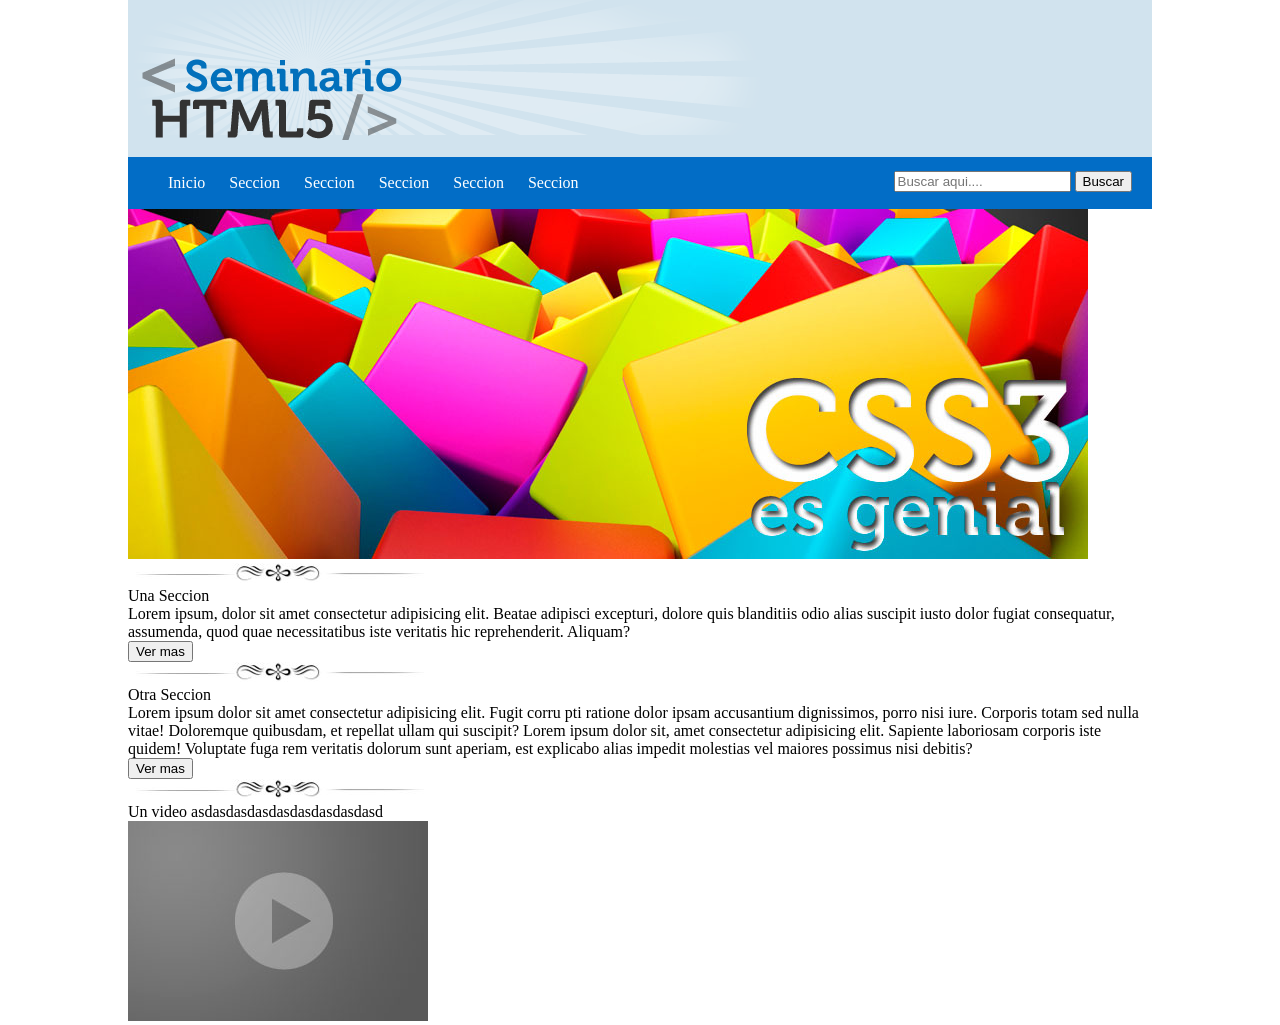
==== PracticaCSS01/index.html @ 938d322c "add i" ====
<!DOCTYPE html>
<html lang="es">
<head>
    <meta charset="UTF-8">
    <meta http-equiv="X-UA-Compatible" content="IE=edge">
    <meta name="viewport" content="width=device-width, initial-scale=1.0">
    <link rel="stylesheet" href="css/style.css">
    <title>Document</title>
</head>
<body>
    <header>
        <img src="img/resplandor.png" alt="">
        <img src="img/logo.png" alt="logo" id="logo">
        <nav>
            <ul>
                <li>Inicio</li>
                <li>Seccion</li>
                <li>Seccion</li>
                <li>Seccion</li>
                <li>Seccion</li>
                <li>Seccion</li>
            </ul>
            <form action="#">
                <input type="text" placeholder="Buscar aqui....">
                <input type="submit" value="Buscar">
            </form>
        </nav>
    </header>
    <section id="seccion01">
        <article>
            <img src="img/slide2.jpg" alt="">
        </article>
    </section>
    <section id="seccion02">
        <article>
            <img src="img/separador.jpg" alt="">
            <br>
            Una Seccion
            <br>
            Lorem ipsum, dolor sit amet consectetur adipisicing elit. 
            Beatae adipisci excepturi, dolore quis blanditiis odio alias suscipit iusto dolor 
            fugiat consequatur, assumenda, quod quae necessitatibus iste veritatis hic reprehenderit. 
            Aliquam?
            <br>
            <input type="submit" value="Ver mas">
        </article>
        <article>
            <img src="img/separador.jpg" alt="">
            <br>
            Otra Seccion
            <br>
            Lorem ipsum dolor sit amet consectetur adipisicing elit. Fugit corru pti ratione dolor ipsam accusantium dignissimos, porro nisi iure. Corporis totam sed nulla vitae! Doloremque quibusdam, et repellat ullam qui suscipit?
            Lorem ipsum dolor sit, amet consectetur adipisicing elit. Sapiente laboriosam corporis iste quidem! Voluptate fuga rem veritatis dolorum sunt aperiam, est explicabo alias impedit molestias vel maiores possimus nisi debitis?
            <br>
            <input type="submit" value="Ver mas">
        </article>
        <article>
            <img src="img/separador.jpg" alt="">
            <br>
            Un video asdasdasdasdasdasdasdasdasd
            <br>
            <img src="img/video.jpg" alt="">
        </article>
    </section>
</body>
</html>
---- PracticaCSS01/css/style.css ----
body{
    font-size: 16px;
    max-width:  1024px;
    margin: 0px auto;
}

header{
    background: #d1e3ee;
}

header nav{
    background-color: #026dc6;
    padding: 1px 0px;
}

header nav ul li{
    color: white;
    display: inline-block;
    margin-right: 20px;
}

header nav form{
    float: right;
    margin-top: -37px;
    margin-right: 20px;
}

#logo{
    margin-top: -150px;;
}
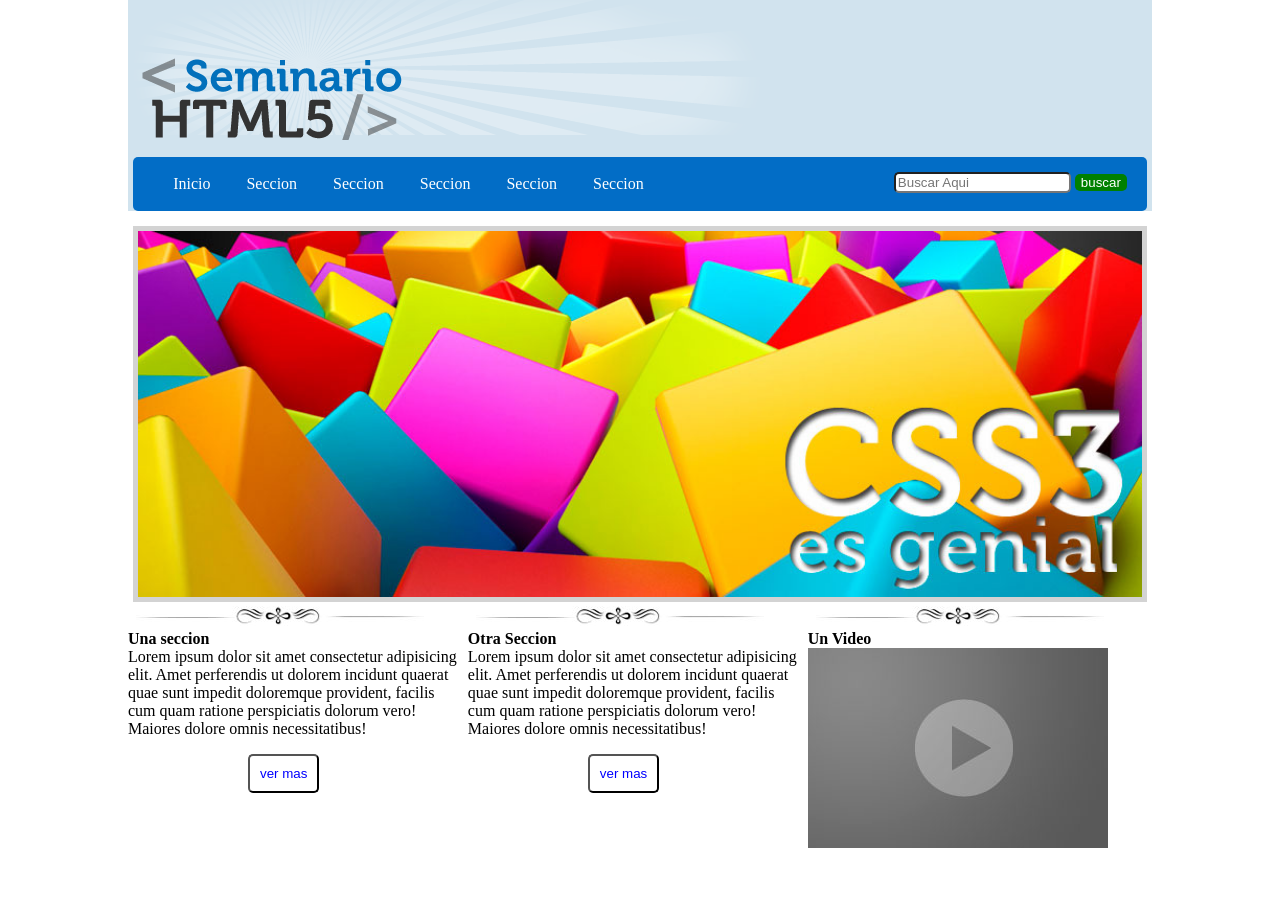
==== commit 325c2c00: "Practica01 Finalizada" ====
--- a/PracticaCSS01/index.html
+++ b/PracticaCSS01/index.html
@@ -1,12 +1,16 @@
 <!DOCTYPE html>
 <html lang="es">
+
 <head>
     <meta charset="UTF-8">
     <meta http-equiv="X-UA-Compatible" content="IE=edge">
     <meta name="viewport" content="width=device-width, initial-scale=1.0">
+    <title>Practica 01</title>
+    <link rel="preload" href="css/style.css">
     <link rel="stylesheet" href="css/style.css">
-    <title>Document</title>
+
 </head>
+
 <body>
     <header>
         <img src="img/resplandor.png" alt="">
@@ -20,47 +24,54 @@
                 <li>Seccion</li>
                 <li>Seccion</li>
             </ul>
+
             <form action="#">
-                <input type="text" placeholder="Buscar aqui....">
-                <input type="submit" value="Buscar">
+                <input type="text" placeholder="Buscar Aqui">
+                <input type="submit" value="buscar">
             </form>
         </nav>
     </header>
+
     <section id="seccion01">
-        <article>
-            <img src="img/slide2.jpg" alt="">
-        </article>
+        <article><img src="img/slide2.jpg" alt=""></article>
     </section>
     <section id="seccion02">
         <article>
             <img src="img/separador.jpg" alt="">
             <br>
-            Una Seccion
+            <span class="unaSeccion nito">Una seccion</span>
             <br>
-            Lorem ipsum, dolor sit amet consectetur adipisicing elit. 
-            Beatae adipisci excepturi, dolore quis blanditiis odio alias suscipit iusto dolor 
-            fugiat consequatur, assumenda, quod quae necessitatibus iste veritatis hic reprehenderit. 
-            Aliquam?
-            <br>
-            <input type="submit" value="Ver mas">
+            Lorem ipsum dolor sit amet consectetur adipisicing elit.
+            Amet perferendis ut dolorem incidunt quaerat quae sunt impedit doloremque provident, facilis cum quam
+            ratione
+            perspiciatis dolorum vero! Maiores dolore omnis necessitatibus!
+            <p></p>
+            <input type="submit" value="ver mas">
         </article>
         <article>
             <img src="img/separador.jpg" alt="">
             <br>
-            Otra Seccion
+            <span class="otraSeccion nito"> Otra Seccion</span>
             <br>
-            Lorem ipsum dolor sit amet consectetur adipisicing elit. Fugit corru pti ratione dolor ipsam accusantium dignissimos, porro nisi iure. Corporis totam sed nulla vitae! Doloremque quibusdam, et repellat ullam qui suscipit?
-            Lorem ipsum dolor sit, amet consectetur adipisicing elit. Sapiente laboriosam corporis iste quidem! Voluptate fuga rem veritatis dolorum sunt aperiam, est explicabo alias impedit molestias vel maiores possimus nisi debitis?
-            <br>
-            <input type="submit" value="Ver mas">
+            Lorem ipsum dolor sit amet consectetur adipisicing elit.
+            Amet perferendis ut dolorem incidunt quaerat quae sunt impedit doloremque provident, facilis cum quam
+            ratione
+            perspiciatis dolorum vero! Maiores dolore omnis necessitatibus!
+            <p></p>
+            <input type="submit" value="ver mas">
         </article>
         <article>
             <img src="img/separador.jpg" alt="">
             <br>
-            Un video asdasdasdasdasdasdasdasdasd
+            <span class="otraSeccion nito">Un Video</span>
             <br>
             <img src="img/video.jpg" alt="">
         </article>
     </section>
+
+    <footer>
+
+    </footer>
 </body>
+
 </html>
--- a/PracticaCSS01/css/style.css
+++ b/PracticaCSS01/css/style.css
@@ -1,30 +1,73 @@
 body{
-    font-size: 16px;
-    max-width:  1024px;
+    font-size: 1,6rem;
+    max-width: 1024px;
     margin: 0px auto;
 }
+header{
+    background-color: #d1e3ee;
 
-header{
-    background: #d1e3ee;
 }
-
+#logo{
+    margin-top: -150px;
+}
 header nav{
-    background-color: #026dc6;
-    padding: 1px 0px;
+    background-color: #026DC6;
+    padding: 2px 0px;
+    border-radius: 5px;
+    width: 99%;
+    margin: 0px auto;
 }
-
 header nav ul li{
-    color: white;
+    /*border: 1px solid red ;*/
     display: inline-block;
-    margin-right: 20px;
+   color: white;
+   margin-right: 2rem;
 }
-
-header nav form{
+header nav form{ 
     float: right;
     margin-top: -37px;
     margin-right: 20px;
+    border-radius: 20%;
 }
+header nav form input{
+    border-radius: 5px;
+}
+header nav form input[type="submit"]{
+    background: green;
+    border: 1px;
+    color: white;
+    
+}
+#seccion01{
+    margin-top: 15px;
+    /*padding-top: 15px;*/
+}
+#seccion01 article{
+    text-align: center;
+}
+#seccion01 article img{
+    width: 98%; 
+    border: 5px solid lightgray;
+}
+#seccion02 article{
+    display: inline-block;
+    width: 32.8%;
+    vertical-align: top;
+}
+.unaSeccion{
+    font-size: 4,5em;
 
-#logo{
-    margin-top: -150px;;
-}+}
+.nito{
+    font-weight: bold;/*Negritas*/
+}
+.otraSeccion{
+    font-size: 2,5em;
+}
+#seccion02 article input[type="submit"]{
+    background: white;
+    border-radius: 5px;
+    color: blue;
+    padding: 10px;
+    margin-left: 120px;
+}
--- a/PracticaCSS01/css/style.css
+++ b/PracticaCSS01/css/style.css
@@ -1,30 +1,73 @@
 body{
-    font-size: 16px;
-    max-width:  1024px;
+    font-size: 1,6rem;
+    max-width: 1024px;
     margin: 0px auto;
 }
+header{
+    background-color: #d1e3ee;
 
-header{
-    background: #d1e3ee;
 }
-
+#logo{
+    margin-top: -150px;
+}
 header nav{
-    background-color: #026dc6;
-    padding: 1px 0px;
+    background-color: #026DC6;
+    padding: 2px 0px;
+    border-radius: 5px;
+    width: 99%;
+    margin: 0px auto;
 }
-
 header nav ul li{
-    color: white;
+    /*border: 1px solid red ;*/
     display: inline-block;
-    margin-right: 20px;
+   color: white;
+   margin-right: 2rem;
 }
-
-header nav form{
+header nav form{ 
     float: right;
     margin-top: -37px;
     margin-right: 20px;
+    border-radius: 20%;
 }
+header nav form input{
+    border-radius: 5px;
+}
+header nav form input[type="submit"]{
+    background: green;
+    border: 1px;
+    color: white;
+    
+}
+#seccion01{
+    margin-top: 15px;
+    /*padding-top: 15px;*/
+}
+#seccion01 article{
+    text-align: center;
+}
+#seccion01 article img{
+    width: 98%; 
+    border: 5px solid lightgray;
+}
+#seccion02 article{
+    display: inline-block;
+    width: 32.8%;
+    vertical-align: top;
+}
+.unaSeccion{
+    font-size: 4,5em;
 
-#logo{
-    margin-top: -150px;;
-}+}
+.nito{
+    font-weight: bold;/*Negritas*/
+}
+.otraSeccion{
+    font-size: 2,5em;
+}
+#seccion02 article input[type="submit"]{
+    background: white;
+    border-radius: 5px;
+    color: blue;
+    padding: 10px;
+    margin-left: 120px;
+}
